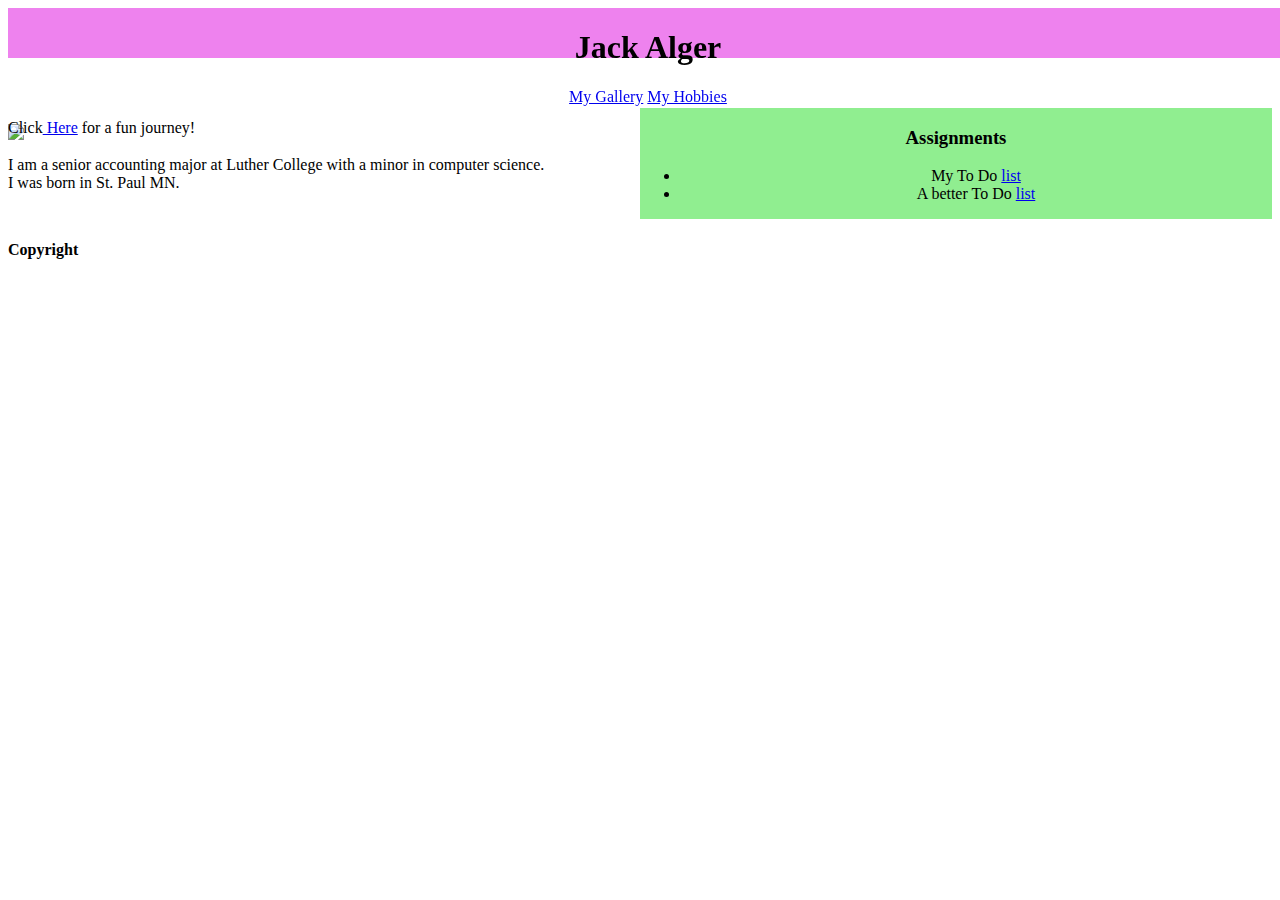
==== index.html @ 308f8a33 "Update index.html" ====
<html>
  <head><title>Jack Alger</title>
<link rel="stylesheet" href="index.css" type="text/css">
 </head>
<body class=b1>
<nav>
  <h1><b>Jack Alger</b></h1>
<p><a href = "gallery.html">My Gallery</a></p>
<p><a href="hobby.html">My Hobbies</a></p>
</nav>
<section>
<p><img class=profpic src="https://scontent-ord1-1.xx.fbcdn.net/hphotos-xap1/v/t1.0-9/1236012_10205478464260271_7810171713250569777_n.jpg?oh=7fb29e4d88299dad9003d7d7bfe5de1c&oe=56723299"></p>
<p>I am a senior accounting major at Luther College with a minor in computer science.<br/>I was born in St. Paul MN.</p>
</section>
<section id="s1"><h3>Assignments</h3>
<ul>
  <li>My To Do <a href="todo.html">list</a></li>
  <li>A better To Do <a href="todo2.html">list</a></li>
</ul>
</section>

<p class = fun>Click<a href="https://www.youtube.com/watch?v=ldK1gQSSTSo"> Here</a> for a fun journey!</p>







</body>
<footer>
  <h4>Copyright</h4>
</footer>
</html>
---- index.css ----
nav {
  text-align:center;
  background-color:rgb(238,130,238);
  position:fixed;
  width:100%;
  height:50px;
  z-index:10;
  }
  nav p {
    display:inline;
}
 section{
   position:relative;
   top:100px;
  width:50%;
  float:left;
 }
 #s1{
   text-align:center;
   background-color:lightgreen;
 }

}

footer {
  position:relative;
  clear:both;
  width:100%;
  background-color: lightblue;
  height:100px;
}
.fun {
  position:relative;
  clear:both;
  height:100px;
}
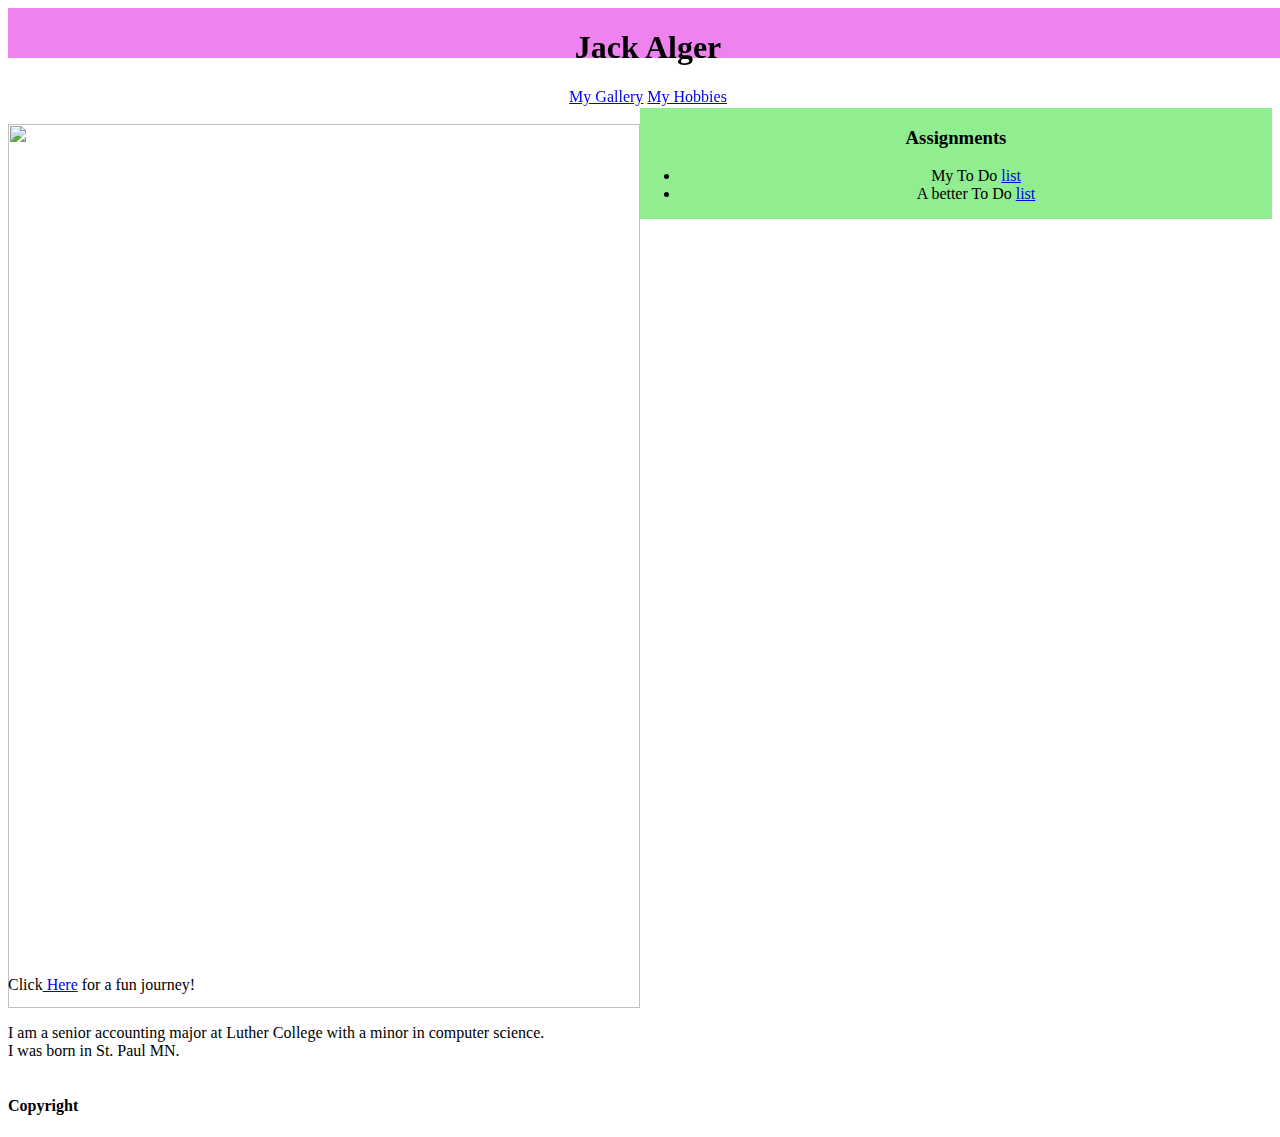
==== commit becddd24: "Update index.html" ====
--- a/index.html
+++ b/index.html
@@ -9,7 +9,7 @@
 <p><a href="hobby.html">My Hobbies</a></p>
 </nav>
 <section>
-<p><img class=profpic src="https://scontent-ord1-1.xx.fbcdn.net/hphotos-xap1/v/t1.0-9/1236012_10205478464260271_7810171713250569777_n.jpg?oh=7fb29e4d88299dad9003d7d7bfe5de1c&oe=56723299"></p>
+<p><img class=profpic src="https://scontent-ord1-1.xx.fbcdn.net/hphotos-xap1/v/t1.0-9/1236012_10205478464260271_7810171713250569777_n.jpg?oh=7fb29e4d88299dad9003d7d7bfe5de1c&oe=56723299" width=100%></p>
 <p>I am a senior accounting major at Luther College with a minor in computer science.<br/>I was born in St. Paul MN.</p>
 </section>
 <section id="s1"><h3>Assignments</h3>
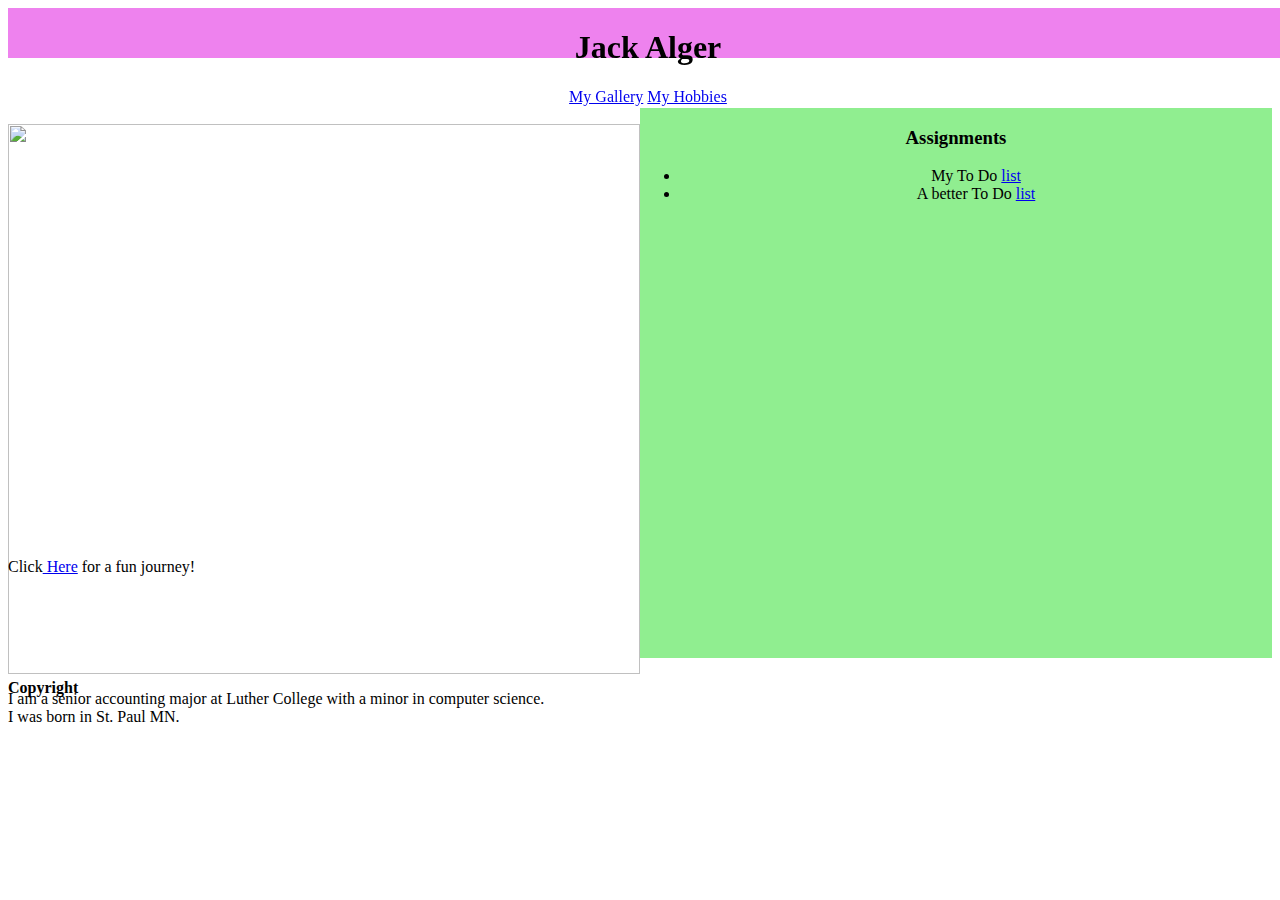
==== commit 7832efd2: "Update index.html" ====
--- a/index.html
+++ b/index.html
@@ -19,7 +19,7 @@
 </ul>
 </section>
 
-<p class = fun>Click<a href="https://www.youtube.com/watch?v=ldK1gQSSTSo"> Here</a> for a fun journey!</p>
+<aside><p class = fun>Click<a href="https://www.youtube.com/watch?v=ldK1gQSSTSo"> Here</a> for a fun journey!</p></aside>
 
 
 
--- a/index.css
+++ b/index.css
@@ -12,6 +12,7 @@
 }
  section{
    position:relative;
+   height:550px;
    top:100px;
   width:50%;
   float:left;
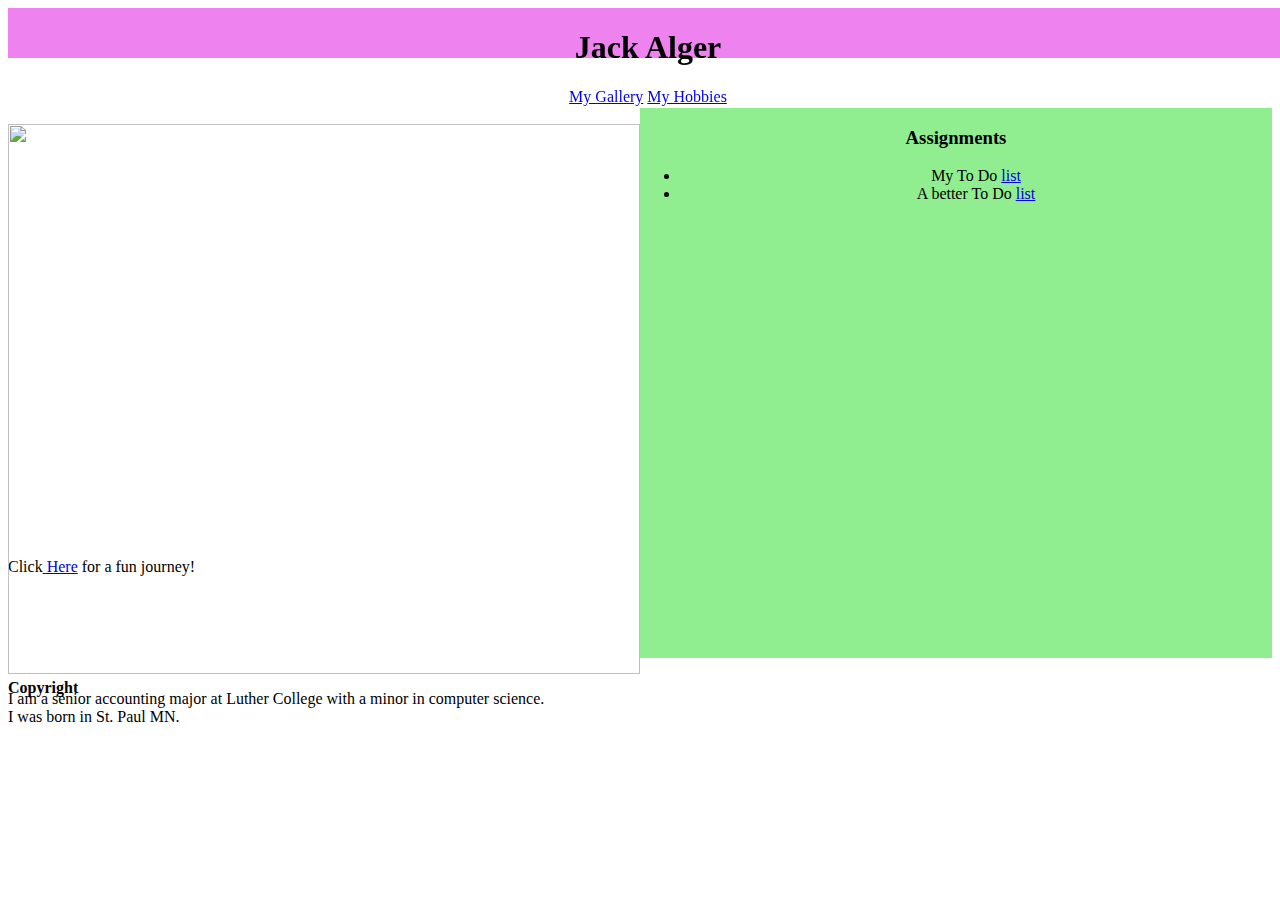
==== commit 540c0068: "Update index.html" ====
--- a/index.html
+++ b/index.html
@@ -19,16 +19,10 @@
 </ul>
 </section>
 
-<aside><p class = fun>Click<a href="https://www.youtube.com/watch?v=ldK1gQSSTSo"> Here</a> for a fun journey!</p></aside>
-
-
-
-
-
-
-
-</body>
+<aside><p>Click<a href="https://www.youtube.com/watch?v=ldK1gQSSTSo"> Here</a> for a fun journey!</p></aside>
 <footer>
   <h4>Copyright</h4>
 </footer>
+</body>
+
 </html>
--- a/index.css
+++ b/index.css
@@ -25,14 +25,12 @@
 }
 
 footer {
-  position:relative;
   clear:both;
   width:100%;
   background-color: lightblue;
   height:100px;
 }
-.fun {
-  position:relative;
+aside {
   clear:both;
   height:100px;
 }
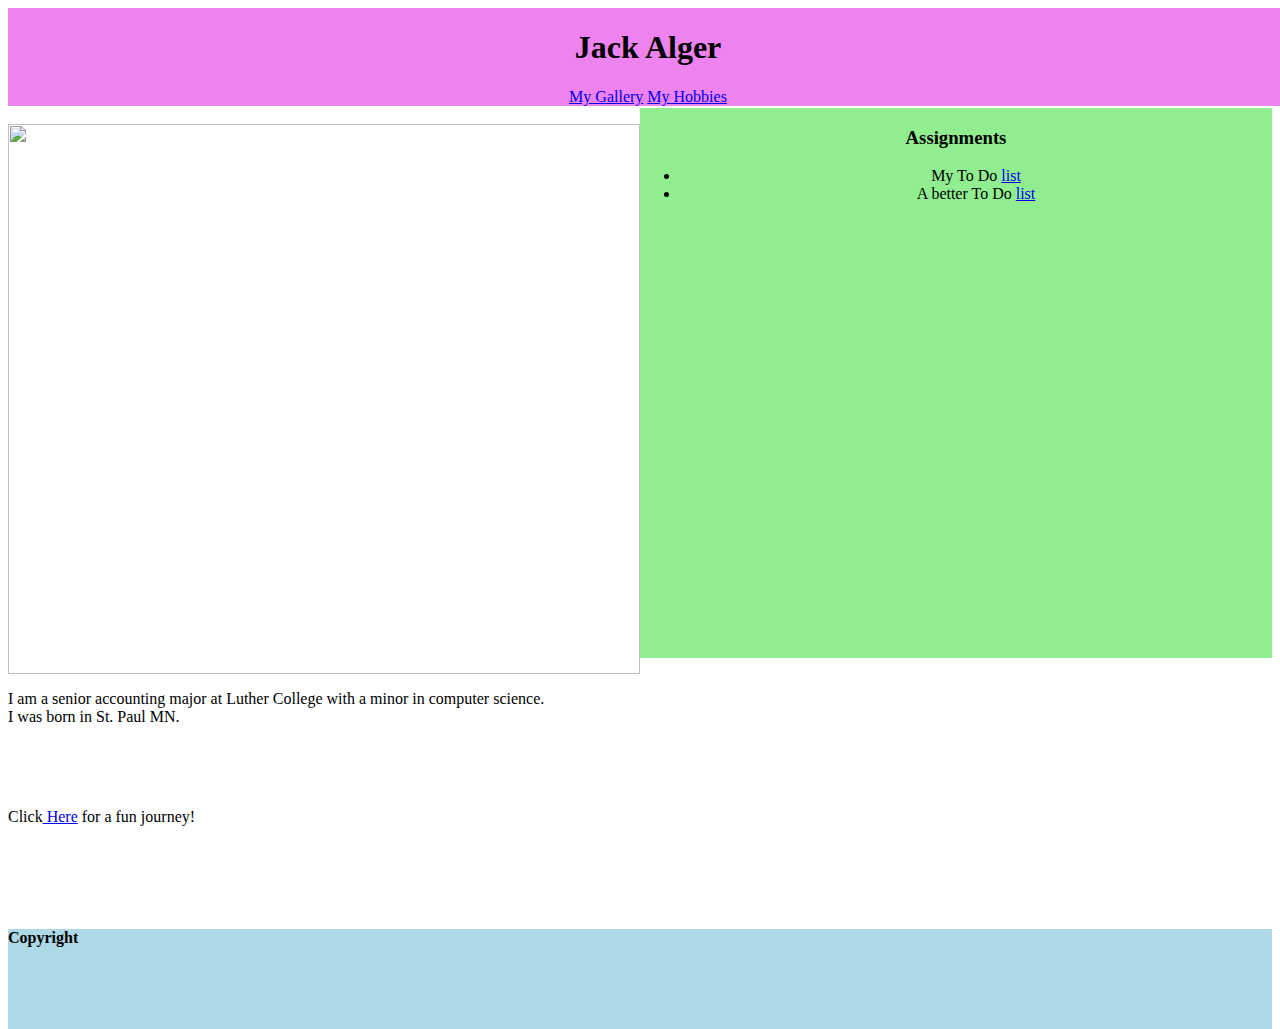
==== commit ecff89b9: "Update index.html" ====
--- a/index.html
+++ b/index.html
@@ -5,11 +5,13 @@
 <body class=b1>
 <nav>
   <h1><b>Jack Alger</b></h1>
+  <article>
 <p><a href = "gallery.html">My Gallery</a></p>
 <p><a href="hobby.html">My Hobbies</a></p>
+</article>
 </nav>
 <section>
-<p><img class=profpic src="https://scontent-ord1-1.xx.fbcdn.net/hphotos-xap1/v/t1.0-9/1236012_10205478464260271_7810171713250569777_n.jpg?oh=7fb29e4d88299dad9003d7d7bfe5de1c&oe=56723299" width=100%></p>
+<p><img class=profpic src="https://scontent-ord1-1.xx.fbcdn.net/hphotos-xap1/v/t1.0-9/1236012_10205478464260271_7810171713250569777_n.jpg?oh=7fb29e4d88299dad9003d7d7bfe5de1c&oe=56723299"width=100%></p>
 <p>I am a senior accounting major at Luther College with a minor in computer science.<br/>I was born in St. Paul MN.</p>
 </section>
 <section id="s1"><h3>Assignments</h3>
--- a/index.css
+++ b/index.css
@@ -4,9 +4,9 @@
   background-color:rgb(238,130,238);
   position:fixed;
   width:100%;
-  height:50px;
   z-index:10;
   }
+ 
   nav p {
     display:inline;
 }
@@ -22,16 +22,20 @@
    background-color:lightgreen;
  }
 
+
+aside {
+  position:relative;
+  top:250px;
+  clear:both;
+  height:100px;
 }
-
 footer {
+  position:relative;
+  top:250px;
   clear:both;
   width:100%;
   background-color: lightblue;
   height:100px;
 }
-aside {
-  clear:both;
-  height:100px;
-}
 
+
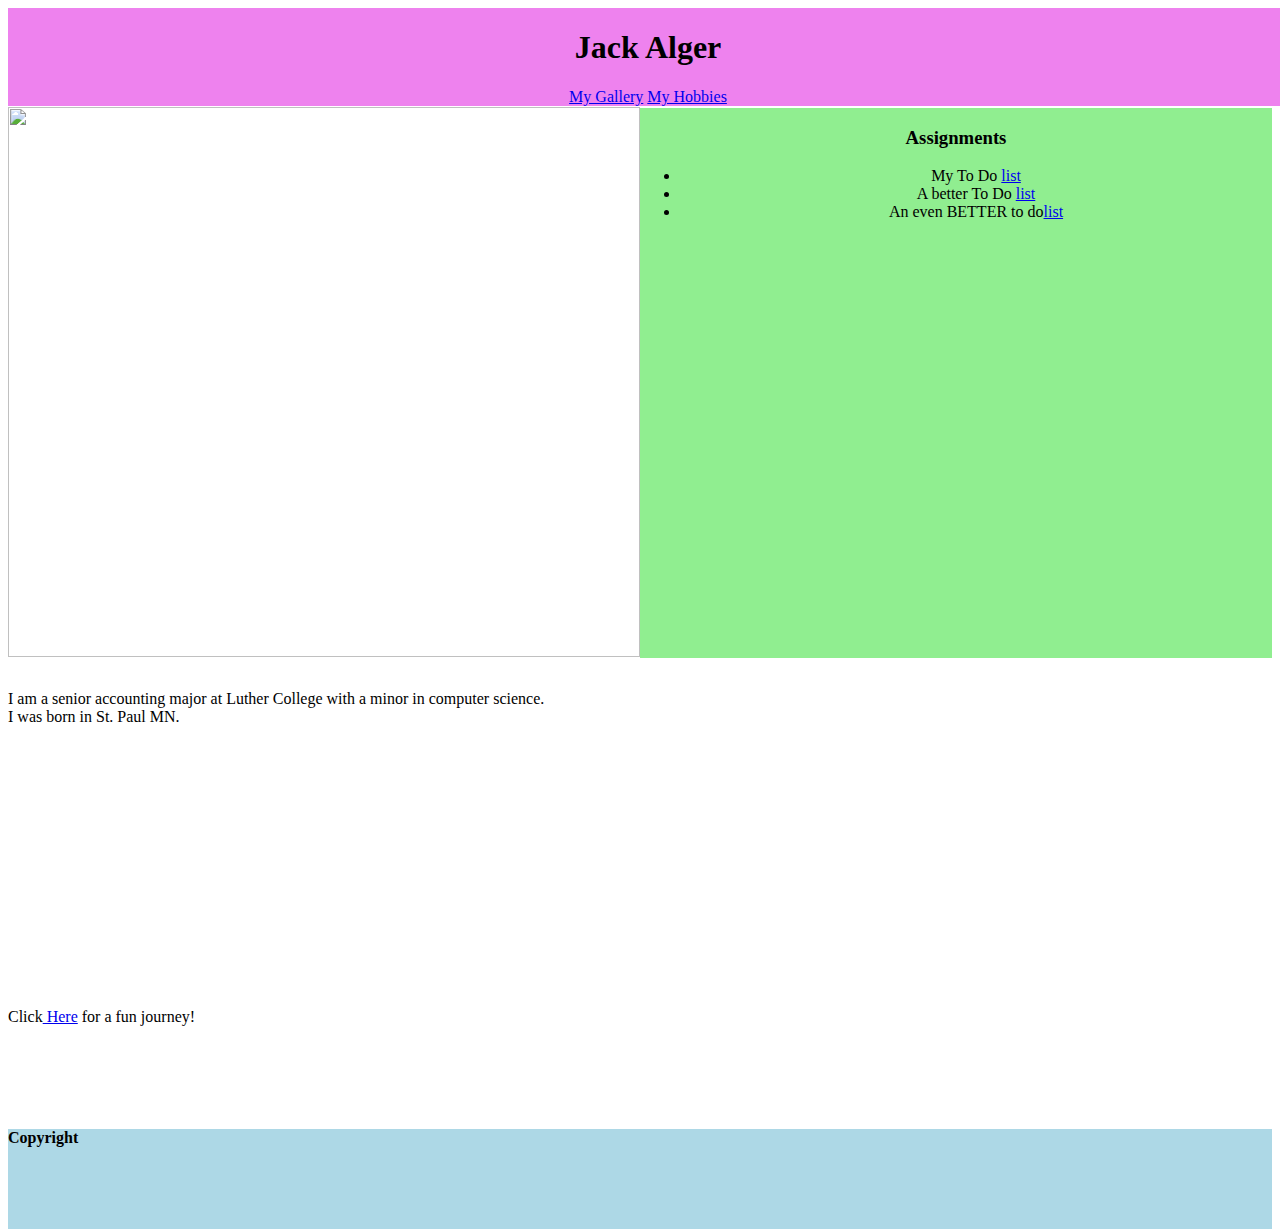
==== commit e71b766e: "Update index.html" ====
--- a/index.html
+++ b/index.html
@@ -18,6 +18,7 @@
 <ul>
   <li>My To Do <a href="todo.html">list</a></li>
   <li>A better To Do <a href="todo2.html">list</a></li>
+  <li>An even BETTER to do<a href="todo3.html">list</a></li>
 </ul>
 </section>
 
--- a/index.css
+++ b/index.css
@@ -6,7 +6,10 @@
   width:100%;
   z-index:10;
   }
- 
+ img {
+   position:relative;
+   top:-17px;
+ }
   nav p {
     display:inline;
 }
@@ -16,6 +19,7 @@
    top:100px;
   width:50%;
   float:left;
+  margin-bottom:200px;
  }
  #s1{
    text-align:center;
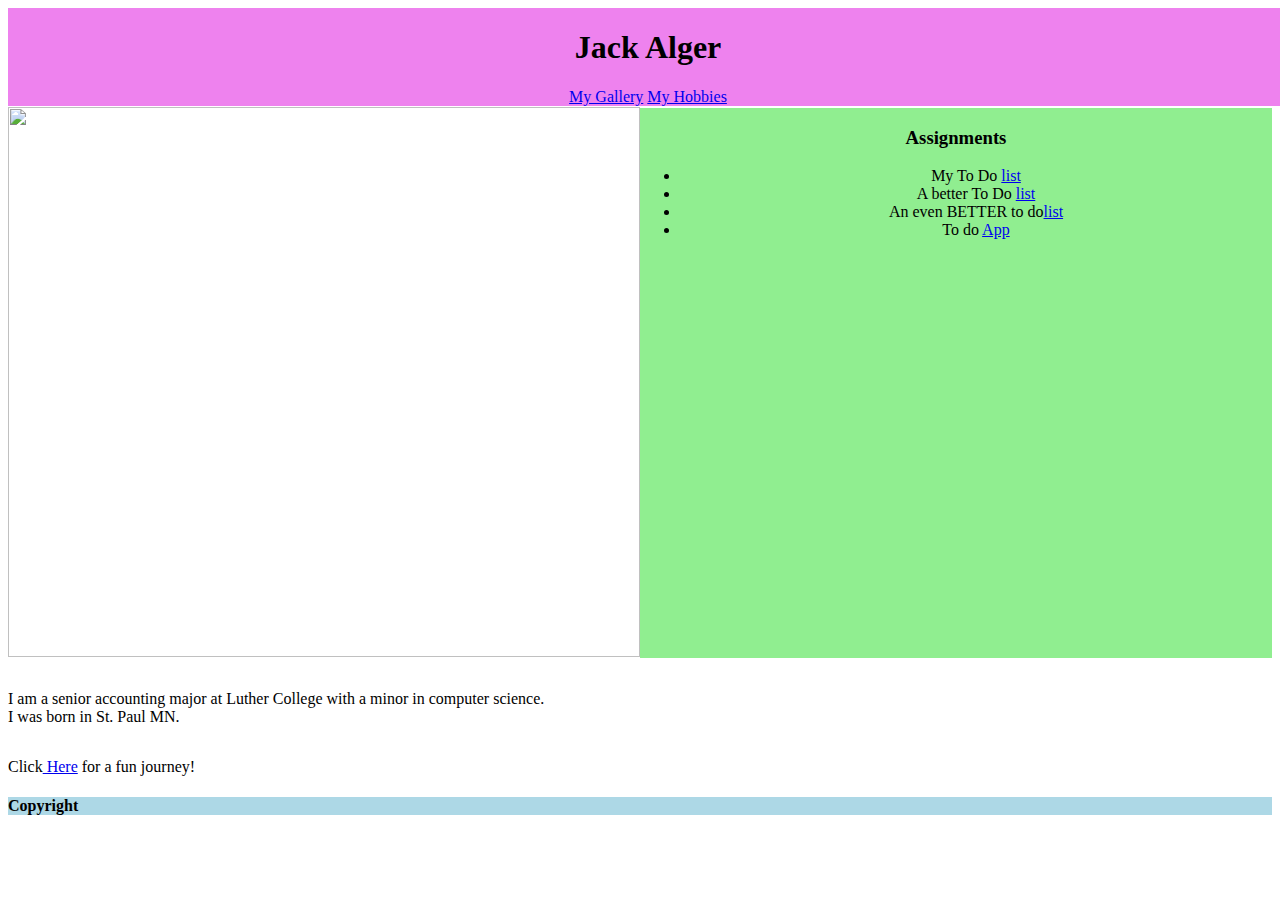
==== commit 00b628fe: "Update index.html" ====
--- a/index.html
+++ b/index.html
@@ -19,6 +19,7 @@
   <li>My To Do <a href="todo.html">list</a></li>
   <li>A better To Do <a href="todo2.html">list</a></li>
   <li>An even BETTER to do<a href="todo3.html">list</a></li>
+  <li>To do <a href="todoapp.html">App</a></li>
 </ul>
 </section>
 
--- a/index.css
+++ b/index.css
@@ -29,17 +29,13 @@
 
 aside {
   position:relative;
-  top:250px;
   clear:both;
-  height:100px;
 }
 footer {
   position:relative;
-  top:250px;
   clear:both;
   width:100%;
   background-color: lightblue;
-  height:100px;
 }
 
 
